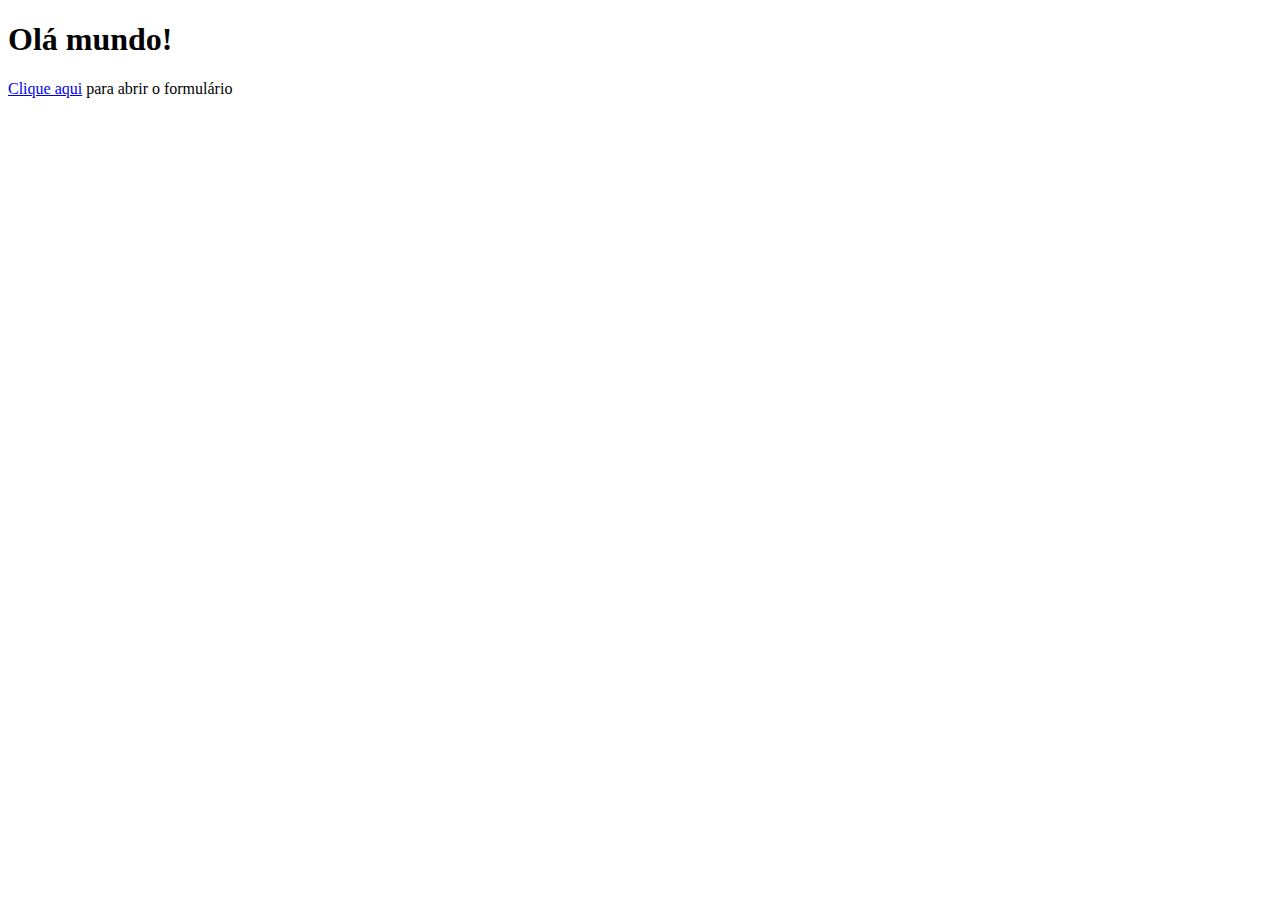
==== index.html @ f22fcd52 "cria arquivos iniciais para a home, página do formulário e script" ====
<!DOCTYPE html>
<html lang="en">
  <head>
    <meta charset="UTF-8" />
    <meta name="viewport" content="width=device-width, initial-scale=1.0" />
    <title>Hello World</title>
  </head>
  <body>
    <h1>Olá mundo!</h1>

    <p><a href="/formulario.html">Clique aqui</a> para abrir o formulário</p>
  </body>
</html>
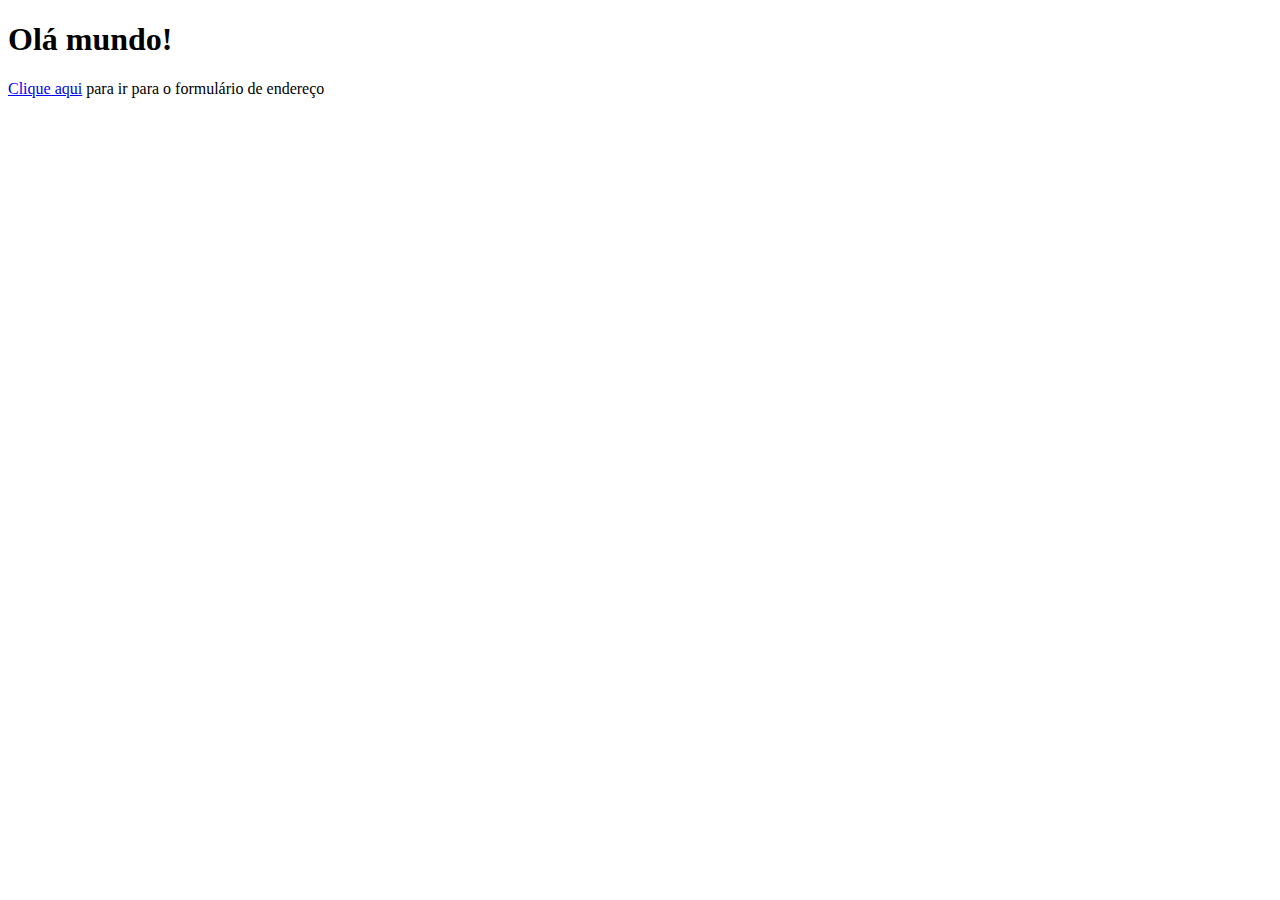
==== commit 0a0b5924: "adiciona arquivos iniciais" ====
--- a/index.html
+++ b/index.html
@@ -8,6 +8,9 @@
   <body>
     <h1>Olá mundo!</h1>
 
-    <p><a href="/formulario.html">Clique aqui</a> para abrir o formulário</p>
+    <p>
+      <a href="/endereco.html">Clique aqui</a> para ir para o formulário de
+      endereço
+    </p>
   </body>
 </html>
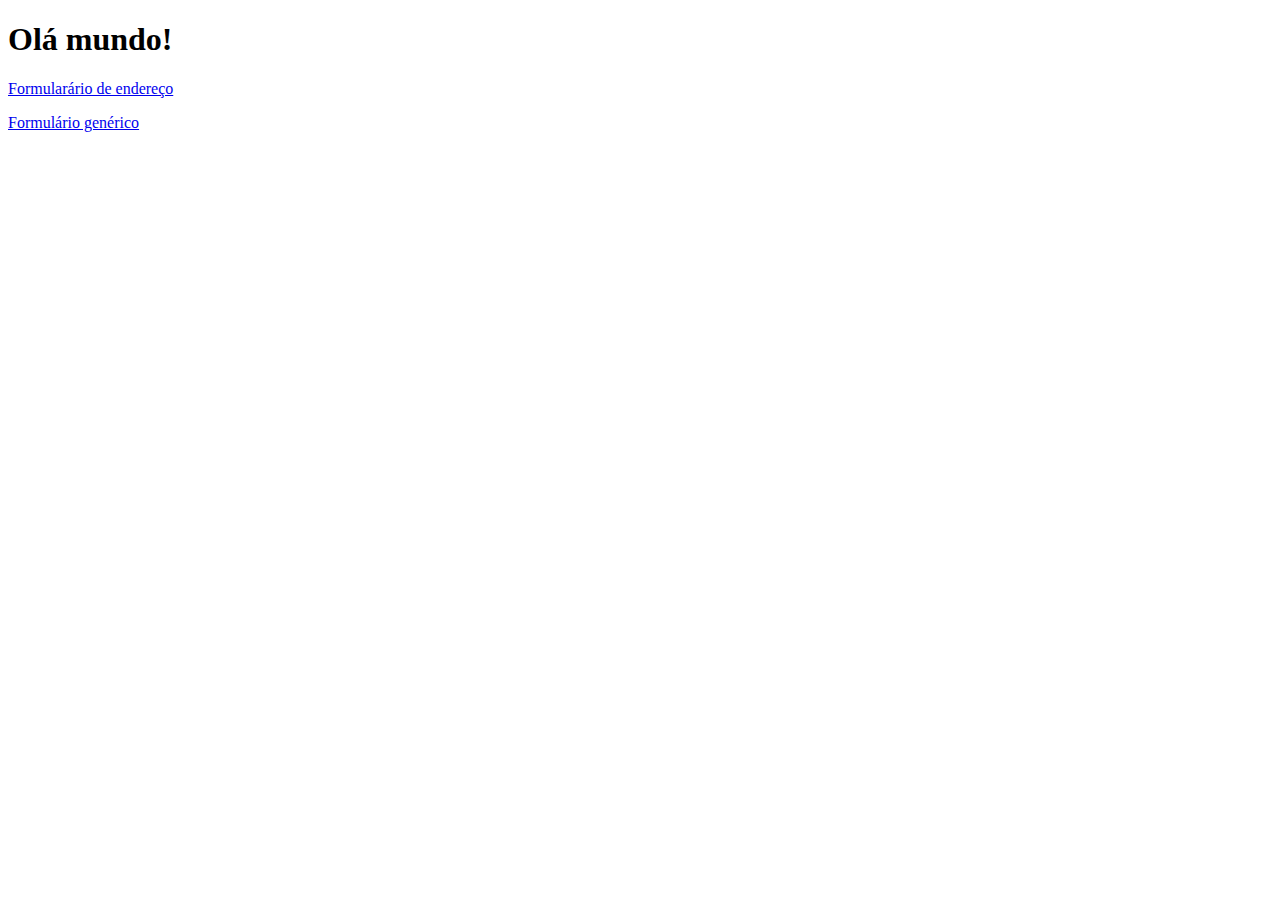
==== commit 667e11cd: "atualiza busca cep para limpar os campos ao apagar o cep" ====
--- a/index.html
+++ b/index.html
@@ -8,9 +8,7 @@
   <body>
     <h1>Olá mundo!</h1>
 
-    <p>
-      <a href="/endereco.html">Clique aqui</a> para ir para o formulário de
-      endereço
-    </p>
+    <p><a href="/formulario.html">Formularário de endereço</a></p>
+    <p><a href="/formulario2.html">Formulário genérico</a></p>
   </body>
 </html>
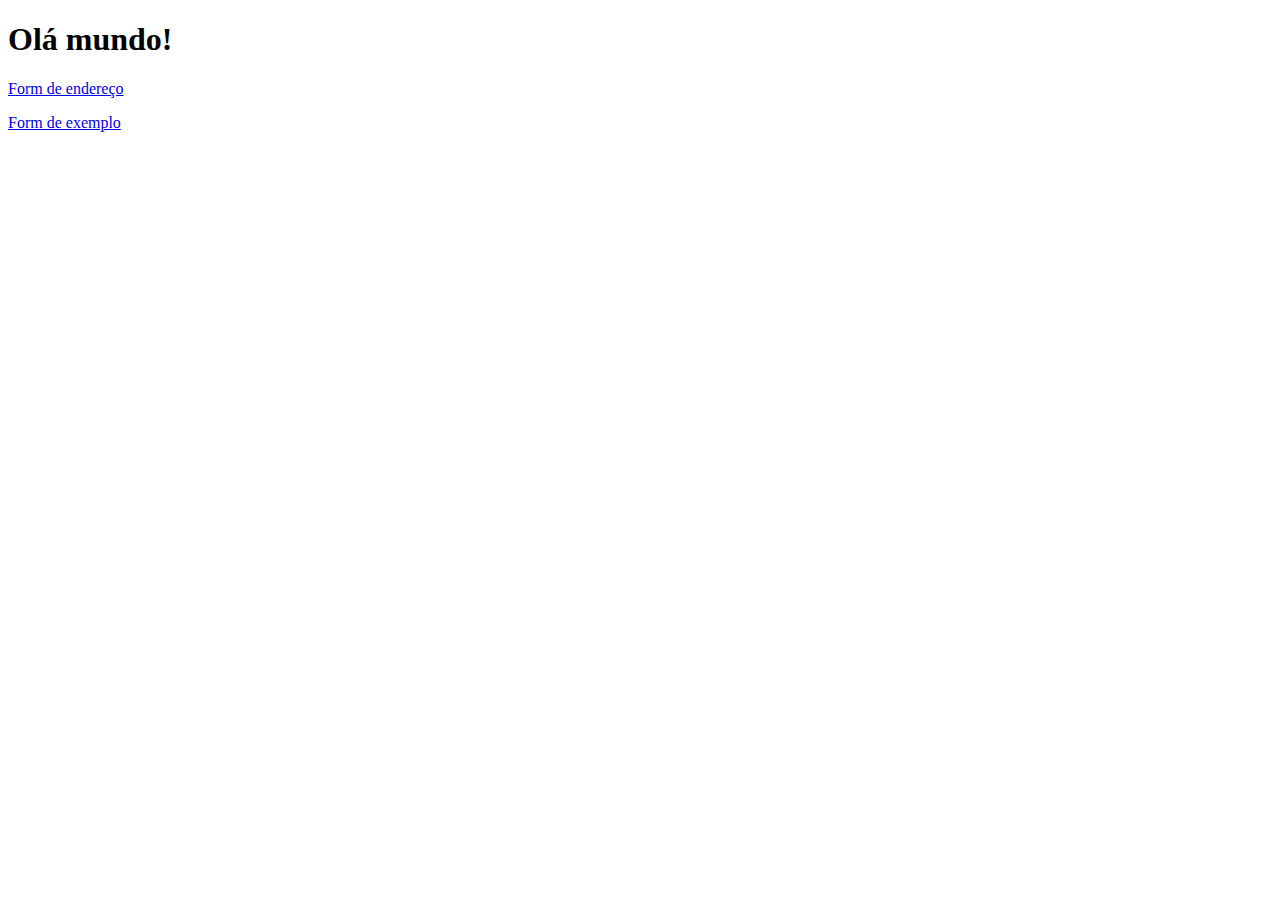
==== commit b5f5fb99: "adiciona campos de exemplo no formulário" ====
--- a/index.html
+++ b/index.html
@@ -8,7 +8,12 @@
   <body>
     <h1>Olá mundo!</h1>
 
-    <p><a href="/formulario.html">Formularário de endereço</a></p>
-    <p><a href="/formulario2.html">Formulário genérico</a></p>
+    <p>
+      <a href="/endereco.html">Form de endereço</a>
+    </p>
+
+    <p>
+      <a href="/exemplo-form.html">Form de exemplo</a>
+    </p>
   </body>
 </html>
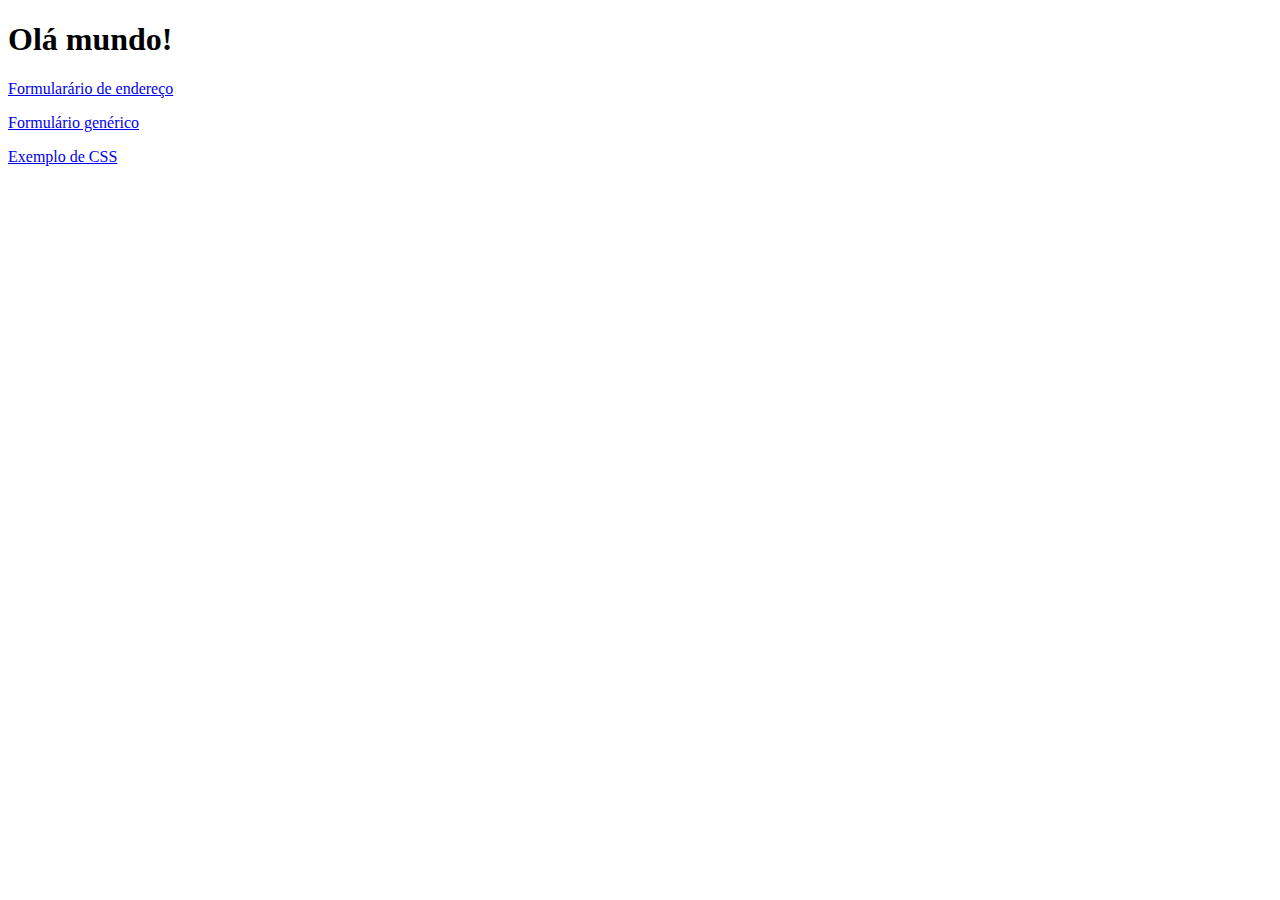
==== commit 6aeb40b6: "adiciona exemplo de CSS" ====
--- a/index.html
+++ b/index.html
@@ -8,12 +8,8 @@
   <body>
     <h1>Olá mundo!</h1>
 
-    <p>
-      <a href="/endereco.html">Form de endereço</a>
-    </p>
-
-    <p>
-      <a href="/exemplo-form.html">Form de exemplo</a>
-    </p>
+    <p><a href="/formulario.html">Formularário de endereço</a></p>
+    <p><a href="/formulario2.html">Formulário genérico</a></p>
+    <p><a href="/exemplos-css/">Exemplo de CSS</a></p>
   </body>
 </html>
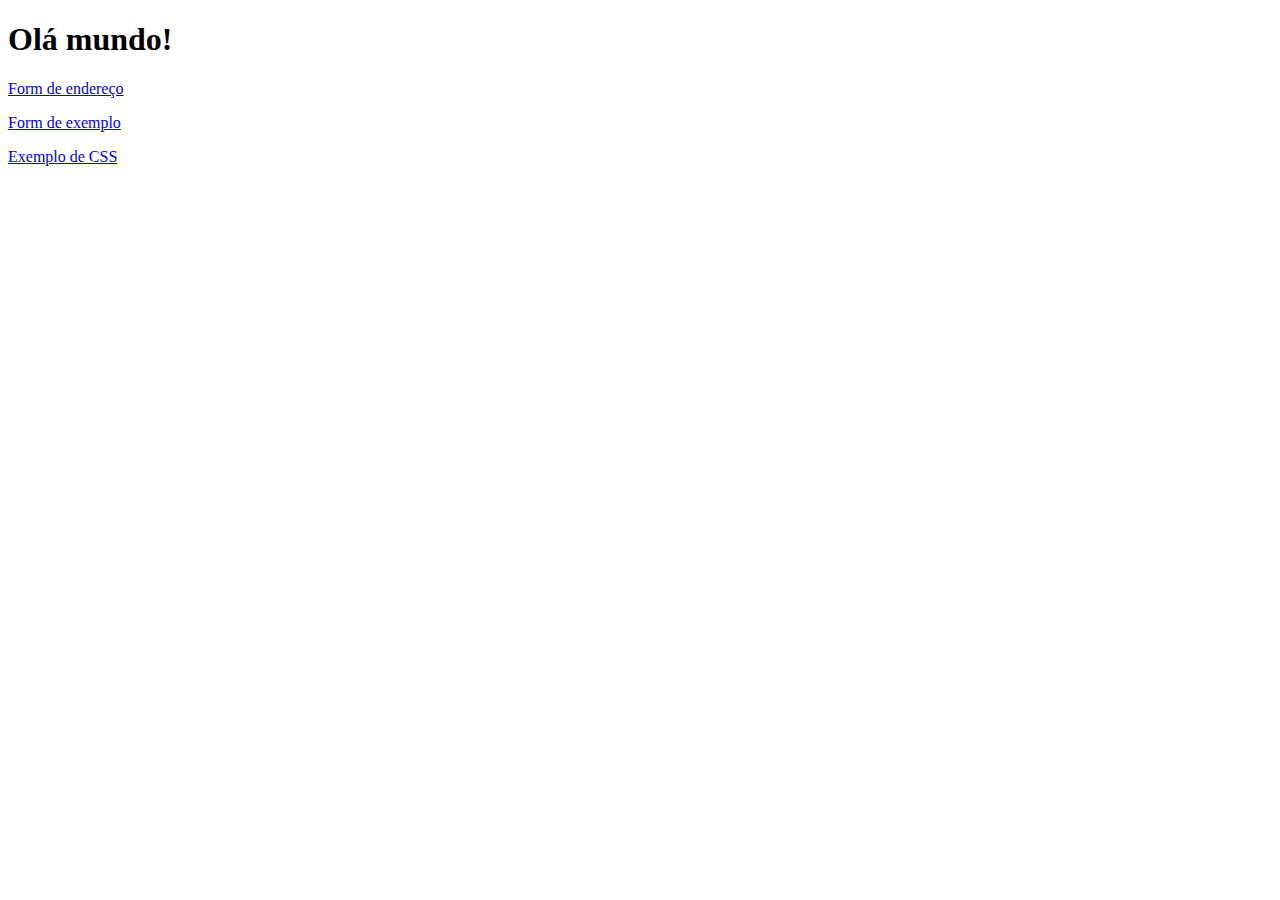
==== commit 3e99f856: "adiciona arquivos do exemplo de CSS" ====
--- a/index.html
+++ b/index.html
@@ -8,8 +8,16 @@
   <body>
     <h1>Olá mundo!</h1>
 
-    <p><a href="/formulario.html">Formularário de endereço</a></p>
-    <p><a href="/formulario2.html">Formulário genérico</a></p>
-    <p><a href="/exemplos-css/">Exemplo de CSS</a></p>
+    <p>
+      <a href="/endereco.html">Form de endereço</a>
+    </p>
+
+    <p>
+      <a href="/exemplo-form.html">Form de exemplo</a>
+    </p>
+
+    <p>
+      <a href="/exemplos-css/">Exemplo de CSS</a>
+    </p>
   </body>
 </html>
